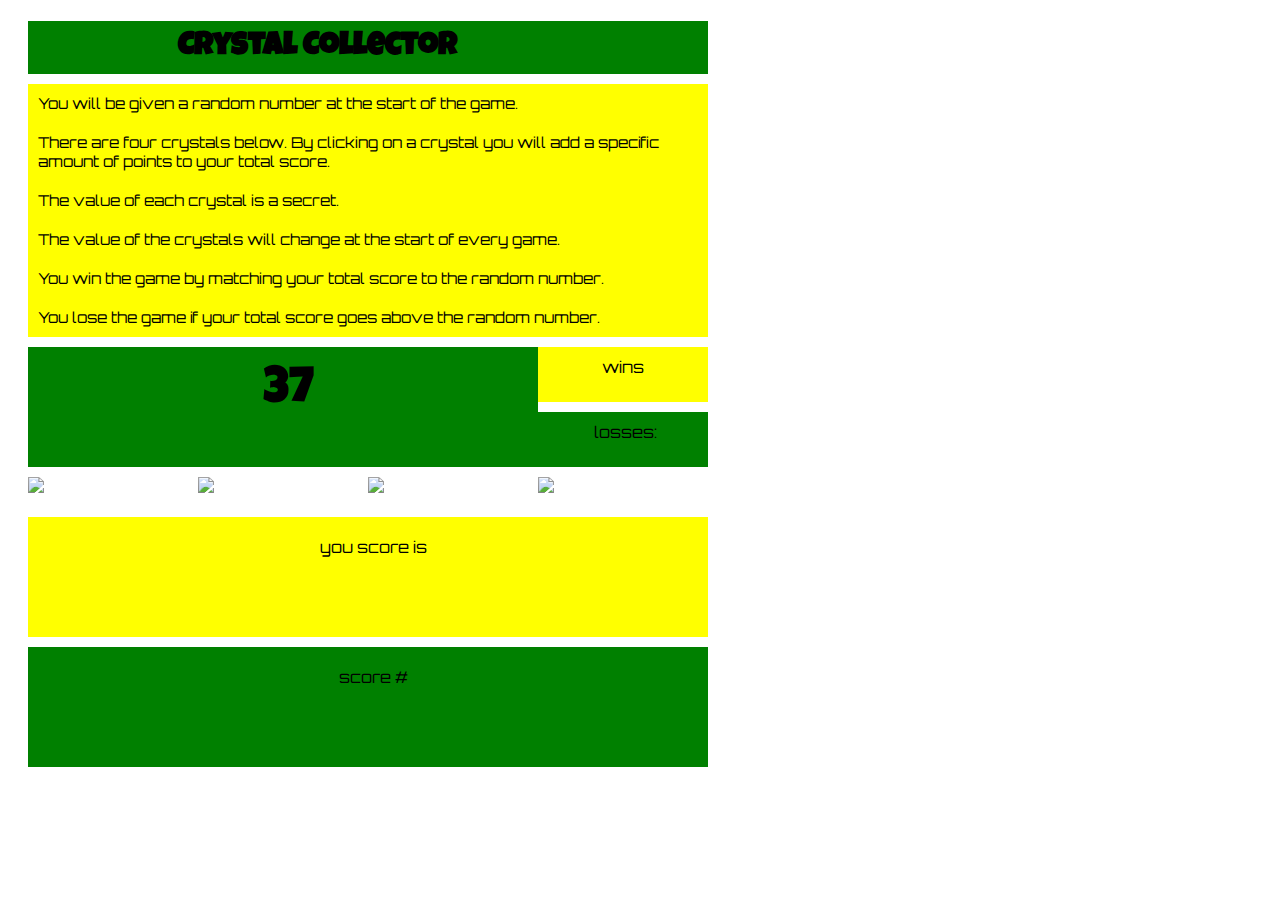
==== index.html @ ed83b49f "<update>" ====
<!DOCTYPE html>
<html>
<head>
    <meta charset="utf-8" />
    <meta http-equiv="X-UA-Compatible" content="IE=edge">
    <title>crystal game</title>
    <meta name="viewport" content="width=device-width, initial-scale=1">

    <script src="https://cdnjs.cloudflare.com/ajax/libs/jquery/3.2.1/jquery.min.js"></script>
    <link href="https://fonts.googleapis.com/css?family=Luckiest+Guy|Orbitron" rel="stylesheet">
    <link rel="stylesheet" href="https://stackpath.bootstrapcdn.com/bootstrap/4.2.1/css/bootstrap.min.css" integrity="sha384-GJzZqFGwb1QTTN6wy59ffF1BuGJpLSa9DkKMp0DgiMDm4iYMj70gZWKYbI706tWS" crossorigin="anonymous">
    <link rel="stylesheet" type="text/css" media="screen" href="style.css" />
    
</head>

<body>
    <div id="container">
        <div id="row">
            <div id="col-m-2">
            </div>   
            <div id="col-m-8"> 

                <h1>Crystal Collector</h1>

            </div>
            <div id="col-m-2">
            </div> 


        </div>

        <div id="row">
            <div id="col-m-2">
            </div>   
            <div id="col-m-8"> 

                <p id="first"> You will be given a random number at the start of the game.</p>
                <p>There are four crystals below. By clicking on a crystal you will add a specific amount of points to your total score.</p>
                <p>The value of each crystal is a secret.</p>
                <p>The value of the crystals will change at the start of every game.</p>
                <p>You win the game by matching your total score to the random number.</p>
                <p>You lose the game if your total score goes above the random number.</p>
                
            
            </div>
            <div id="col-m-2">
            </div> 


        </div>

        <div id="row">
            <div id="col-m-2">
            </div>   
            <div id="col-m-4"> 

                <div id="randomNumber">random number</div>
                
            </div>
            <div id="col-m-4"> 

                <div id="wins"> wins </div>
                <div id="losses"> losses </div>
                </div>

            <div id="col-m-2">
        </div> 
        <div id="row">
            <div id="col-m-2">
            </div>   
            <div id="col-m-2"> 

                <img id="img1" src="https://images-na.ssl-images-amazon.com/images/I/7125NT4a7PL._SX425_.jpg"></div>

            </div>
            <div id="col-m-2"> 

                    <img  id="img2" src="https://encrypted-tbn0.gstatic.com/images?q=tbn:ANd9GcQFtsfp2yVB93gqfJRCpjOCPppWXgxBbkybM9dpfXzGuTISAndZ"></div>
    
            </div>
            <div id="col-m-2"> 

                    <img id="img3" img src="https://encrypted-tbn0.gstatic.com/images?q=tbn:ANd9GcSL37JVwAHs6MH2H7LhqbiEG3CVJ4yXxsqbmjOHyaD7MRP0QeeJ"></div>
    
            </div>

            <div id="col-m-2"> 

                    <img id="img4" src="https://encrypted-tbn0.gstatic.com/images?q=tbn:ANd9GcTn_8tZAZRyCsktvBYNBpUbEqjzNRBKkkKaLZ3-XGQ5wgS6kmEz3g"></div>
    
            </div>

            <div id="col-m-2">
            </div> 
</div>
</div>


            <div id="row">
                <div id="col-m-2">
                </div>   
                <div id="col-m-8"> 

                    <div id="score">you score is </div>
                    
                </div>
                <div id="col-m-2">
                </div> 
        
        
        </div>


        <div id="row">
            <div id="col-m-2">
            </div>   
            <div id="col-m-8"> 

                <div id="scoreNumber"> score #</div>
                
            </div>
            <div id="col-m-2">
            </div> 


</div>












<script src="https://code.jquery.com/jquery-3.3.1.min.js" integrity="sha256-FgpCb/KJQlLNfOu91ta32o/NMZxltwRo8QtmkMRdAu8=" crossorigin="anonymous"></script>


<script type="text/javascript" src="game.js"></script>




</body>
</html>
---- style.css ----
body {
    max-width: 700px;
    font-family: 'Orbitron', sans-serif;
  
}

h1 {    
     
font-family: 'Luckiest Guy', cursive;
    background-color: green;
    margin-left: 20px;
    margin-bottom: 10px;
    padding-top: 10px;
    padding-bottom: 10px;
    padding-left: 150px;
}
#randomNumber {
    font-family: 'Luckiest Guy', cursive;
    font-size: 50px;
    text-align: center;
}
p {
    
    background-color: yellow;
    margin-left: 20px;
    padding-top: 10px;
    padding-left: 10px;
    margin-top: 0px;
    margin-bottom: 0px;
    position: static;
    padding-bottom: 10px;
    font-size: 15px;
}

#first {
   
    background-color: yellow;
    margin-left: 20px;
   
    margin-bottom: 0px;
    margin-bottom: 0px;
    padding-left: 10px;
    position: static;
}

#randomNumber {    
    width: 500px;
    height: 100px;
    background-color: green;
    margin-left: 20px;
    padding-top: 20px;
    margin-bottom: 10px;
    float: left;
    margin-bottom: 10px;
    padding-left: 10px;
}


#wins {
    
    height: 45px;
    background-color: yellow;
    position: static;
    margin-left: 525px;
    margin-top: 10px;
   padding-top: 10px;
    text-align: center;
    
}

#losses {    
    height: 45px;
    background-color: green;
    margin-left: 525px;
    margin-bottom: 10px;
    margin-top: 10px;
    position: static;
    padding-left: 10px;
    padding-top: 10px;
    text-align: center;
}



#img1 {
    width: 170px;
    float: left;
    margin-left: 20px;
 
}
#img2 {
    width: 170px;
    float: left;
  
}
#img3 {
    width: 170px;
    float: left;
   
}
#img4 {
    width: 170px;
  
}

#score {
    height: 100px;
    background-color: yellow;
    margin-left: 20px;
    padding-top: 20px;
    margin-bottom: 10px;
    margin-top: 20px;
    position: static;
    padding-left: 10px;
    text-align: center;
}

#scoreNumber {    
    height: 100px;
    background-color: green;
   margin-left: 20px;
   padding-top: 20px;
   margin-bottom: 10px;
   padding-left: 10px;
   text-align: center;
}



/*
    
*/
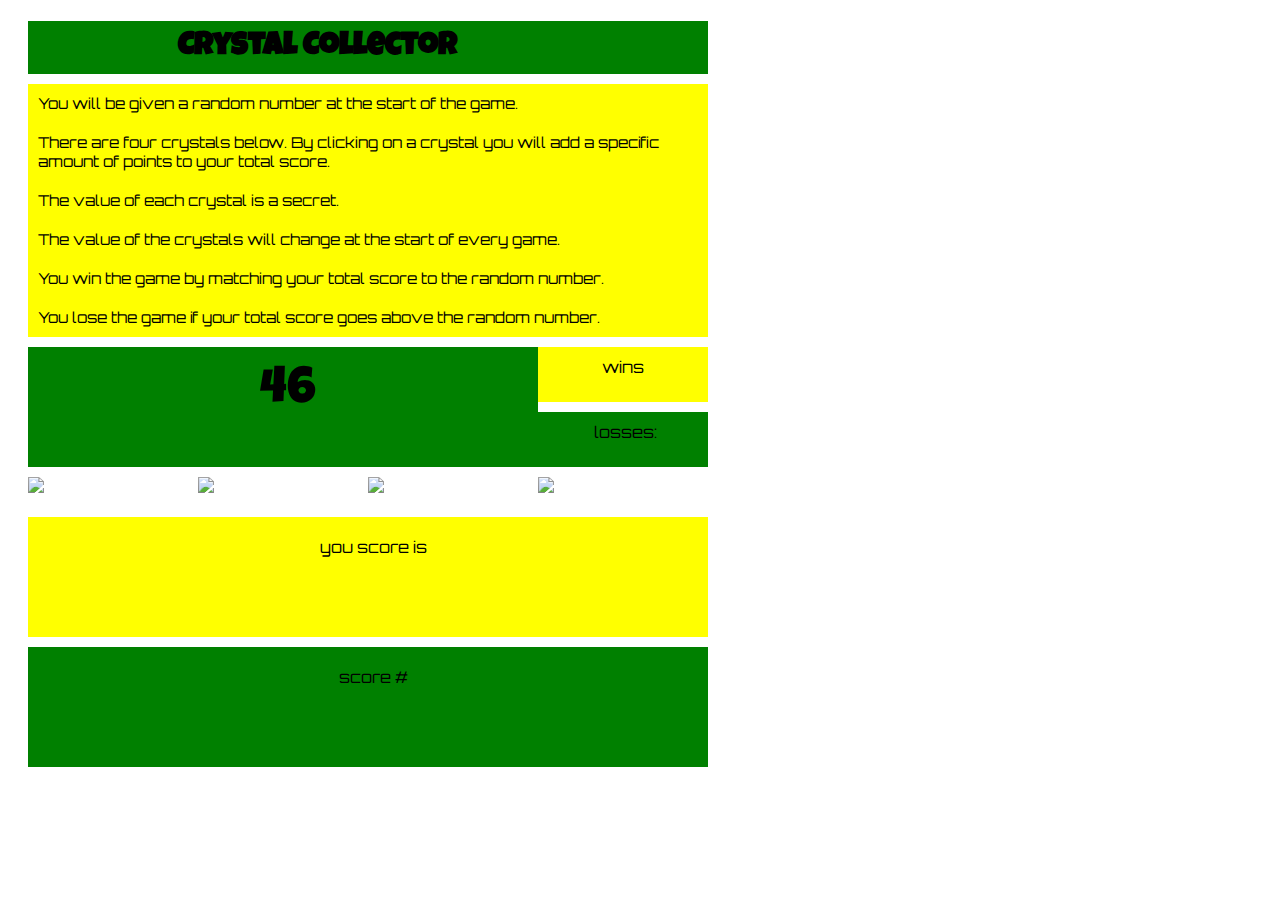
==== commit 9e802bc7: "<update>" ====
--- a/index.html
+++ b/index.html
@@ -3,17 +3,17 @@
 <head>
     <meta charset="utf-8" />
     <meta http-equiv="X-UA-Compatible" content="IE=edge">
-    <title>crystal game</title>
+    <title>Page Title</title>
     <meta name="viewport" content="width=device-width, initial-scale=1">
-
-    <script src="https://cdnjs.cloudflare.com/ajax/libs/jquery/3.2.1/jquery.min.js"></script>
-    <link href="https://fonts.googleapis.com/css?family=Luckiest+Guy|Orbitron" rel="stylesheet">
     <link rel="stylesheet" href="https://stackpath.bootstrapcdn.com/bootstrap/4.2.1/css/bootstrap.min.css" integrity="sha384-GJzZqFGwb1QTTN6wy59ffF1BuGJpLSa9DkKMp0DgiMDm4iYMj70gZWKYbI706tWS" crossorigin="anonymous">
     <link rel="stylesheet" type="text/css" media="screen" href="style.css" />
+    <script src="https://code.jquery.com/jquery-3.3.1.min.js" integrity="sha256-FgpCb/KJQlLNfOu91ta32o/NMZxltwRo8QtmkMRdAu8=" crossorigin="anonymous"></script>
+    <script src="game.js"></script>
+    <link href="https://fonts.googleapis.com/css?family=Luckiest+Guy|Orbitron" rel="stylesheet">
+
+</head>
+<body>
     
-</head>
-
-<body>
     <div id="container">
         <div id="row">
             <div id="col-m-2">
@@ -123,26 +123,9 @@
             </div> 
 
 
-</div>
 
-
-
-
-
-
-
-
-
-
-
-
-<script src="https://code.jquery.com/jquery-3.3.1.min.js" integrity="sha256-FgpCb/KJQlLNfOu91ta32o/NMZxltwRo8QtmkMRdAu8=" crossorigin="anonymous"></script>
-
-
-<script type="text/javascript" src="game.js"></script>
-
-
-
-
+<script src="https://code.jquery.com/jquery-3.3.1.slim.min.js" integrity="sha384-q8i/X+965DzO0rT7abK41JStQIAqVgRVzpbzo5smXKp4YfRvH+8abtTE1Pi6jizo" crossorigin="anonymous"></script>
+<script src="https://cdnjs.cloudflare.com/ajax/libs/popper.js/1.14.6/umd/popper.min.js" integrity="sha384-wHAiFfRlMFy6i5SRaxvfOCifBUQy1xHdJ/yoi7FRNXMRBu5WHdZYu1hA6ZOblgut" crossorigin="anonymous"></script>
+<script src="https://stackpath.bootstrapcdn.com/bootstrap/4.2.1/js/bootstrap.min.js" integrity="sha384-B0UglyR+jN6CkvvICOB2joaf5I4l3gm9GU6Hc1og6Ls7i6U/mkkaduKaBhlAXv9k" crossorigin="anonymous"></script>
 </body>
 </html>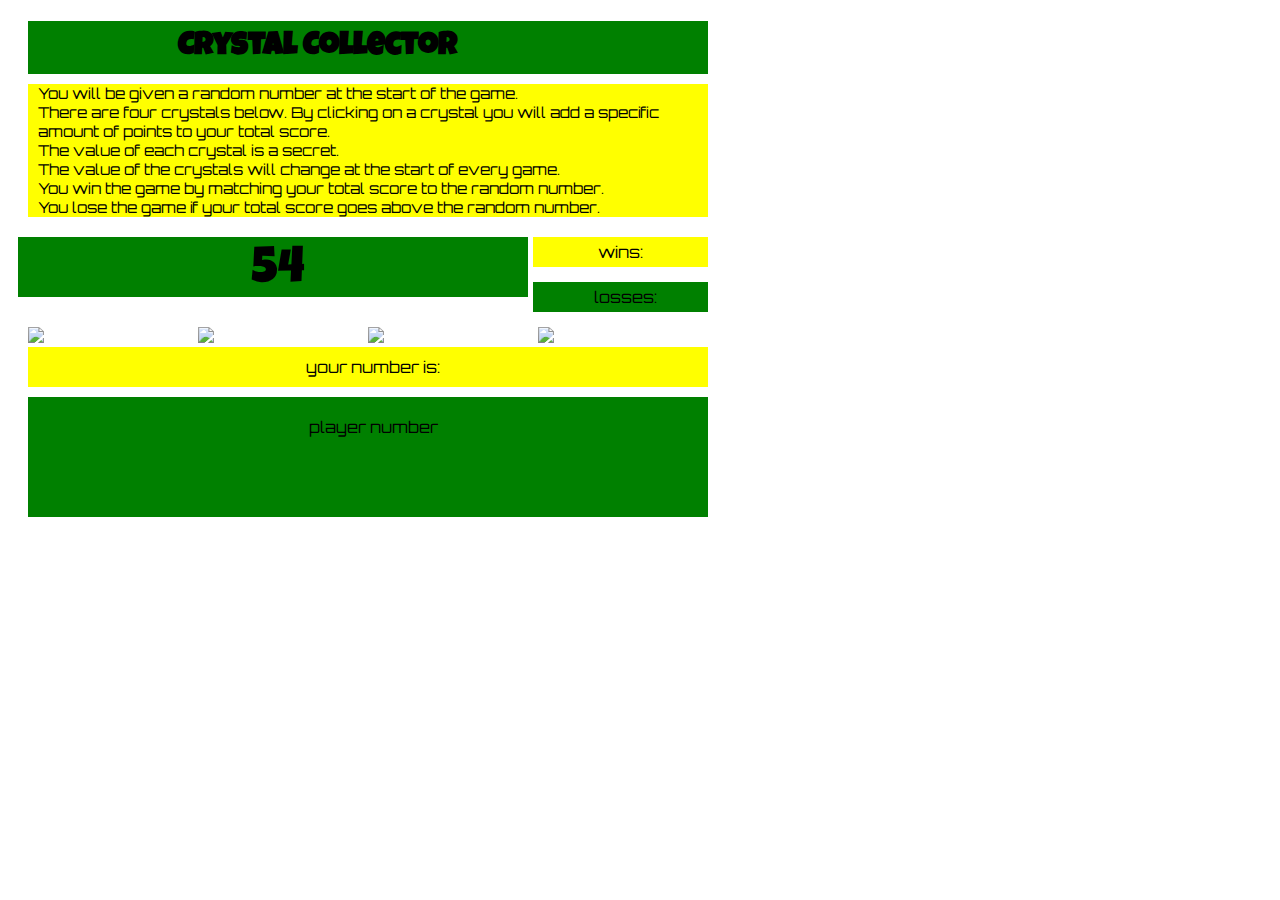
==== commit 26b120ea: "<update>" ====
--- a/index.html
+++ b/index.html
@@ -58,9 +58,11 @@
                 
             </div>
             <div id="col-m-4"> 
-
-                <div id="wins"> wins </div>
-                <div id="losses"> losses </div>
+            
+                <div id="wins"> wins: </div>
+    
+               <div id="losses"> losses: </div>
+            
                 </div>
 
             <div id="col-m-2">
@@ -70,23 +72,23 @@
             </div>   
             <div id="col-m-2"> 
 
-                <img id="img1" src="https://images-na.ssl-images-amazon.com/images/I/7125NT4a7PL._SX425_.jpg"></div>
+                <img id="img1" class="crystal-image" src="https://images-na.ssl-images-amazon.com/images/I/7125NT4a7PL._SX425_.jpg" data-crystal-value="10"></div>
 
             </div>
             <div id="col-m-2"> 
 
-                    <img  id="img2" src="https://encrypted-tbn0.gstatic.com/images?q=tbn:ANd9GcQFtsfp2yVB93gqfJRCpjOCPppWXgxBbkybM9dpfXzGuTISAndZ"></div>
+                    <img  id="img2" class="crystal-image" src="https://encrypted-tbn0.gstatic.com/images?q=tbn:ANd9GcQFtsfp2yVB93gqfJRCpjOCPppWXgxBbkybM9dpfXzGuTISAndZ" data-crystalvalue="5"></div>
     
             </div>
             <div id="col-m-2"> 
 
-                    <img id="img3" img src="https://encrypted-tbn0.gstatic.com/images?q=tbn:ANd9GcSL37JVwAHs6MH2H7LhqbiEG3CVJ4yXxsqbmjOHyaD7MRP0QeeJ"></div>
+                    <img id="img3" class="crystal-image" img src="https://encrypted-tbn0.gstatic.com/images?q=tbn:ANd9GcSL37JVwAHs6MH2H7LhqbiEG3CVJ4yXxsqbmjOHyaD7MRP0QeeJ" data-crystalvalue="2"></div>
     
             </div>
 
             <div id="col-m-2"> 
 
-                    <img id="img4" src="https://encrypted-tbn0.gstatic.com/images?q=tbn:ANd9GcTn_8tZAZRyCsktvBYNBpUbEqjzNRBKkkKaLZ3-XGQ5wgS6kmEz3g"></div>
+                    <img id="img4" class="crystal-image" src="https://encrypted-tbn0.gstatic.com/images?q=tbn:ANd9GcTn_8tZAZRyCsktvBYNBpUbEqjzNRBKkkKaLZ3-XGQ5wgS6kmEz3g" data-crystalvalue="7"></div>
     
             </div>
 
@@ -101,7 +103,7 @@
                 </div>   
                 <div id="col-m-8"> 
 
-                    <div id="score">you score is </div>
+                    <div id="score">your number is: </div>
                     
                 </div>
                 <div id="col-m-2">
@@ -116,7 +118,7 @@
             </div>   
             <div id="col-m-8"> 
 
-                <div id="scoreNumber"> score #</div>
+                <div id="player"> player number </div>
                 
             </div>
             <div id="col-m-2">
--- a/style.css
+++ b/style.css
@@ -23,12 +23,10 @@
     
     background-color: yellow;
     margin-left: 20px;
-    padding-top: 10px;
     padding-left: 10px;
     margin-top: 0px;
     margin-bottom: 0px;
     position: static;
-    padding-bottom: 10px;
     font-size: 15px;
 }
 
@@ -45,10 +43,10 @@
 
 #randomNumber {    
     width: 500px;
-    height: 100px;
+   
     background-color: green;
-    margin-left: 20px;
-    padding-top: 20px;
+    margin-left: 10px;
+    padding-top: 10px;
     margin-bottom: 10px;
     float: left;
     margin-bottom: 10px;
@@ -58,25 +56,26 @@
 
 #wins {
     
-    height: 45px;
+  
     background-color: yellow;
     position: static;
     margin-left: 525px;
-    margin-top: 10px;
-   padding-top: 10px;
+    margin-top: 20px;
+   padding-top: 5px;
+   padding-bottom: 5px;
     text-align: center;
     
 }
 
 #losses {    
-    height: 45px;
     background-color: green;
     margin-left: 525px;
-    margin-bottom: 10px;
-    margin-top: 10px;
+    margin-bottom: 15px;
+    margin-top: 15px;
     position: static;
     padding-left: 10px;
-    padding-top: 10px;
+    padding-top: 5px;
+    padding-bottom: 5px;
     text-align: center;
 }
 
@@ -104,18 +103,19 @@
 }
 
 #score {
-    height: 100px;
+
     background-color: yellow;
     margin-left: 20px;
-    padding-top: 20px;
+    padding-top: 10px;
+    padding-bottom: 10px;
     margin-bottom: 10px;
-    margin-top: 20px;
+   
     position: static;
     padding-left: 10px;
     text-align: center;
 }
 
-#scoreNumber {    
+#player {    
     height: 100px;
     background-color: green;
    margin-left: 20px;
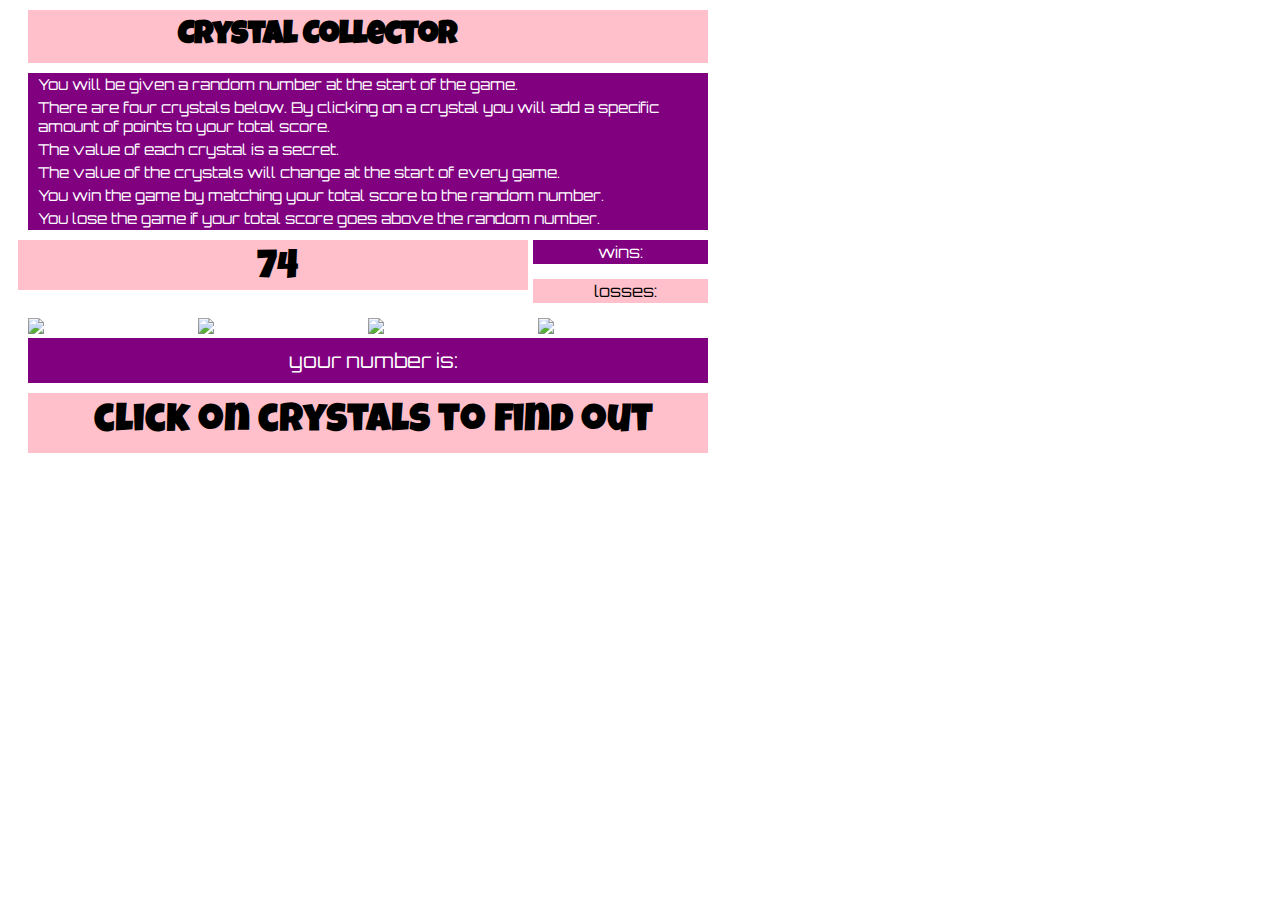
==== commit 623e1059: "<update>" ====
--- a/index.html
+++ b/index.html
@@ -6,9 +6,9 @@
     <title>Page Title</title>
     <meta name="viewport" content="width=device-width, initial-scale=1">
     <link rel="stylesheet" href="https://stackpath.bootstrapcdn.com/bootstrap/4.2.1/css/bootstrap.min.css" integrity="sha384-GJzZqFGwb1QTTN6wy59ffF1BuGJpLSa9DkKMp0DgiMDm4iYMj70gZWKYbI706tWS" crossorigin="anonymous">
-    <link rel="stylesheet" type="text/css" media="screen" href="style.css" />
+    <link rel="stylesheet" type="text/css" media="screen" href="assets/css/style.css" />
     <script src="https://code.jquery.com/jquery-3.3.1.min.js" integrity="sha256-FgpCb/KJQlLNfOu91ta32o/NMZxltwRo8QtmkMRdAu8=" crossorigin="anonymous"></script>
-    <script src="game.js"></script>
+    <script src="assets/javascript/game.js"></script>
     <link href="https://fonts.googleapis.com/css?family=Luckiest+Guy|Orbitron" rel="stylesheet">
 
 </head>
@@ -118,7 +118,7 @@
             </div>   
             <div id="col-m-8"> 
 
-                <div id="player"> player number </div>
+                <div id="player"> click on crystals to find out </div>
                 
             </div>
             <div id="col-m-2">
--- a/assets/css/style.css
+++ b/assets/css/style.css
@@ -0,0 +1,136 @@
+body {
+    max-width: 700px;
+    font-family: 'Orbitron', sans-serif;
+  
+}
+
+h1 {    
+     
+font-family: 'Luckiest Guy', cursive;
+    background-color:pink;
+    margin-left: 20px;
+    margin-bottom: 10px;
+    margin-top: 10px;
+    padding-top: 10px;
+    padding-bottom: 10px;
+    padding-left: 150px;
+}
+#randomNumber {
+    font-family: 'Luckiest Guy', cursive;
+    font-size: 40px;
+    text-align: center;
+}
+p {
+    color: white;
+    background-color: purple;
+    margin-left: 20px;
+    padding-left: 10px;
+    margin-top: 0px;
+    margin-bottom: 0px;
+    position: static;
+    font-size: 15px;
+    padding-top: 2px;
+    padding-bottom: 2px;
+}
+
+#first {
+   color: white;
+    background-color: purple;
+    margin-left: 20px;
+    margin-bottom: 0px;
+    margin-bottom: 0px;
+    padding-left: 10px;
+    position: static;
+}
+
+#randomNumber {    
+    width: 500px;
+    background-color: pink;
+    margin-left: 10px;
+    padding-top: 10px;
+    margin-bottom: 10px;
+    margin-top: 0px;
+    float: left;
+    margin-bottom: 10px;
+    padding-left: 10px;
+}
+
+
+#wins {
+    
+  color: white;
+    background-color: purple;
+    position: static;
+    margin-left: 525px;
+    margin-top: 10px;
+   padding-top: 2px;
+   padding-bottom: 2px;
+    text-align: center;
+    
+}
+
+#losses {    
+    background-color: pink;
+    margin-left: 525px;
+    margin-bottom: 15px;
+    margin-top: 15px;
+    position: static;
+    padding-left: 10px;
+    padding-top: 2px;
+    padding-bottom: 2px;
+    text-align: center;
+}
+
+
+
+#img1 {
+    width: 170px;
+    float: left;
+    margin-left: 20px;
+ 
+}
+#img2 {
+    width: 170px;
+    float: left;
+  
+}
+#img3 {
+    width: 170px;
+    float: left;
+   
+}
+#img4 {
+    width: 170px;
+  
+}
+
+#score {
+color: white;
+    background-color: purple;
+    margin-left: 20px;
+    padding-top: 10px;
+    padding-bottom: 10px;
+    margin-bottom: 10px;
+   font-size: 20px;
+    position: static;
+    padding-left: 10px;
+    text-align: center;
+}
+
+#player {    
+    font-family: 'Luckiest Guy', cursive;
+    background-color: pink;
+   margin-left: 20px;
+   padding-top: 10px;
+   padding-bottom: 10px;
+   margin-bottom: 10px;
+   padding-left: 10px;
+   text-align: center;
+   font-size: 40px;
+}
+
+
+
+/*
+    
+*/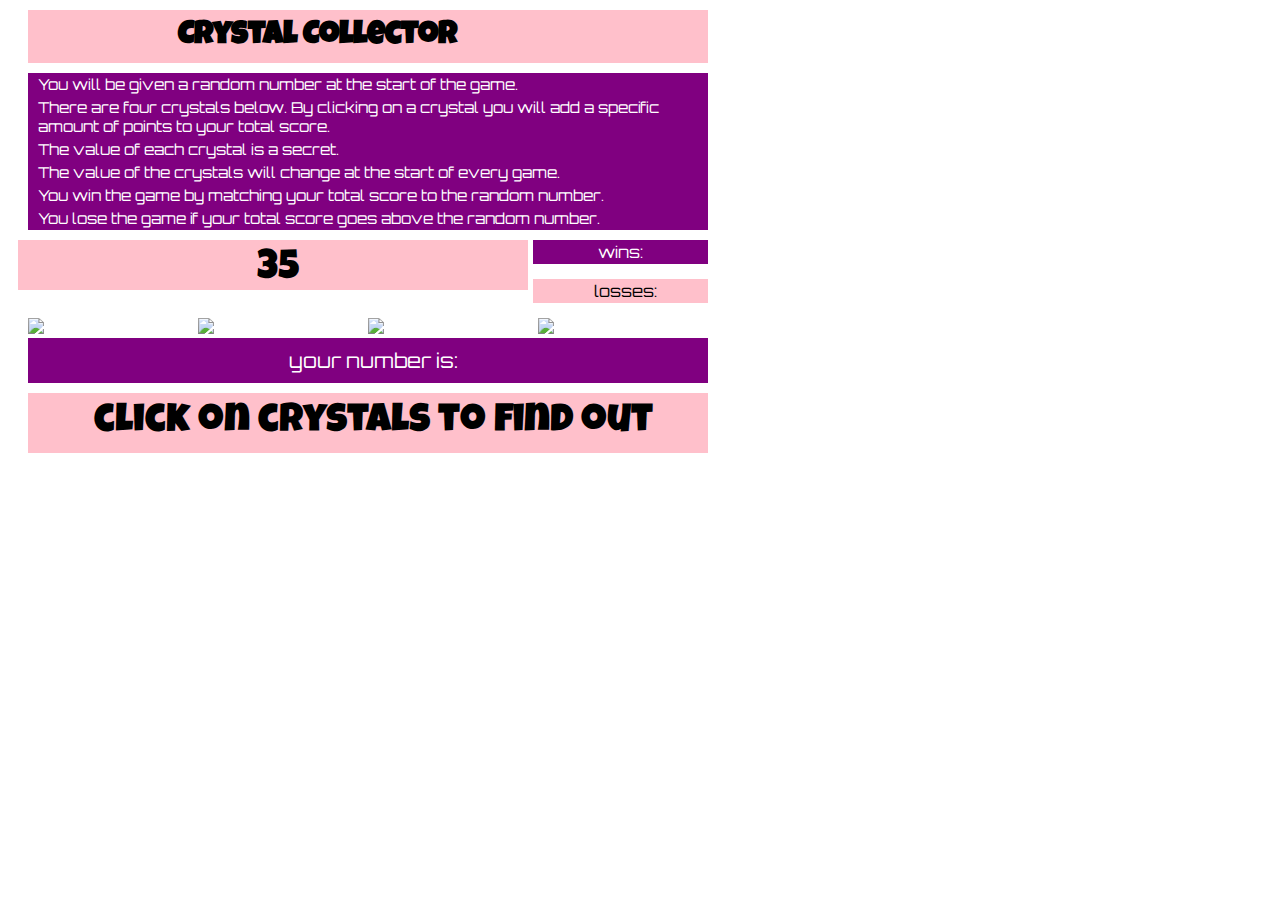
==== commit 6ef4a229: "<update>" ====
--- a/index.html
+++ b/index.html
@@ -3,7 +3,7 @@
 <head>
     <meta charset="utf-8" />
     <meta http-equiv="X-UA-Compatible" content="IE=edge">
-    <title>Page Title</title>
+    <title>Crystal Collector Game</title>
     <meta name="viewport" content="width=device-width, initial-scale=1">
     <link rel="stylesheet" href="https://stackpath.bootstrapcdn.com/bootstrap/4.2.1/css/bootstrap.min.css" integrity="sha384-GJzZqFGwb1QTTN6wy59ffF1BuGJpLSa9DkKMp0DgiMDm4iYMj70gZWKYbI706tWS" crossorigin="anonymous">
     <link rel="stylesheet" type="text/css" media="screen" href="assets/css/style.css" />
